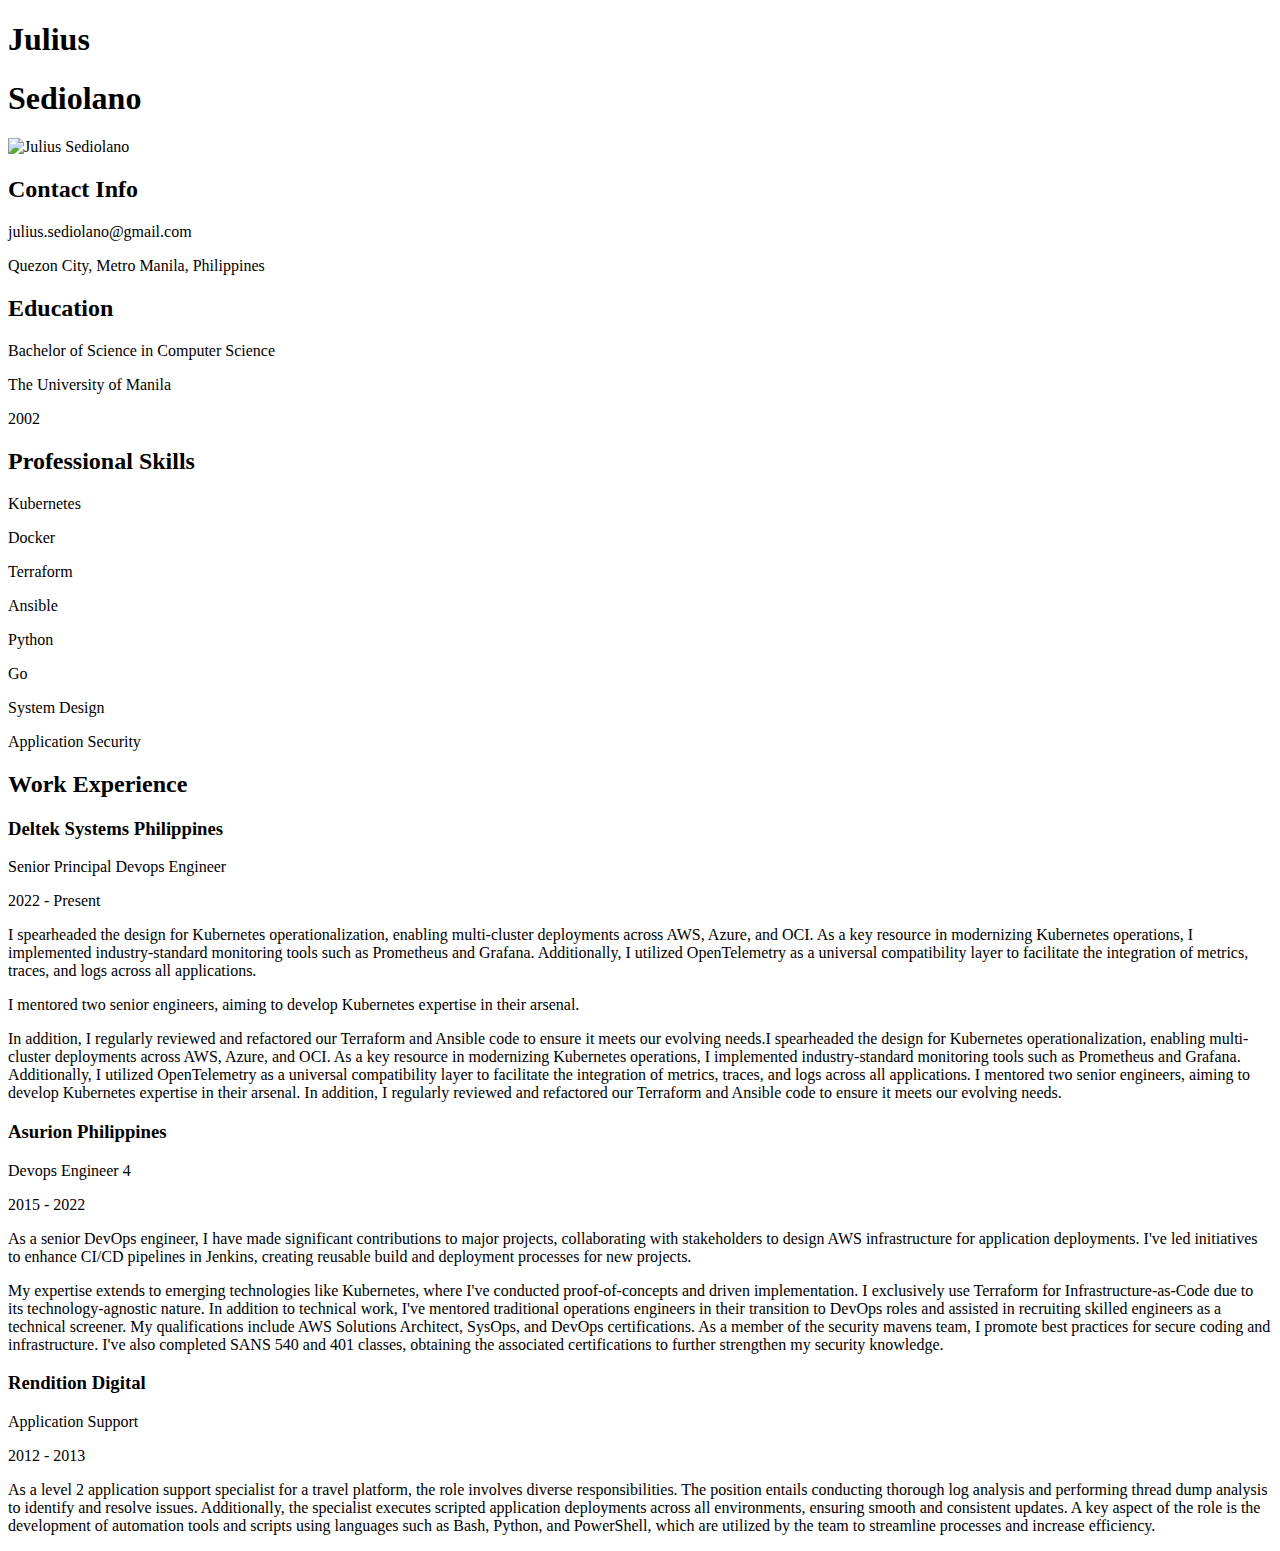
==== index.html @ 92cb2ef1 "add real photo and description" ====
<!DOCTYPE html>
<html lang="en">
<head>
    <meta charset="UTF-8">
    <meta name="viewport" content="width=device-width, initial-scale=1.0">
    <title>Julius Sediolano - Profile</title>
    <link href="https://fonts.googleapis.com/css2?family=Roboto:wght@300;400;500;700&family=Anton&display=swap" rel="stylesheet">
    <link rel="stylesheet" href="styles.css">
</head>
<body>
    <div class="container">
        <div class="left-column">
            <h1 class="name">Julius</h1>
            <h1 class="name">Sediolano</h1>
            <img src="img/julius1.png" alt="Julius Sediolano" class="profile-img">
            <div class="contact-info">
                <h2>Contact Info</h2>
                <p><i class="fas fa-envelope"></i> julius.sediolano@gmail.com</p>
                <p><i class="fas fa-map-marker-alt"></i> Quezon City, Metro Manila, Philippines</p>
                <div class="social-icons">
                    <a href="#" aria-label="Twitter"><i class="fab fa-twitter"></i></a>
                    <a href="#" aria-label="LinkedIn"><i class="fab fa-linkedin"></i></a>
                    <a href="#" aria-label="GitHub"><i class="fab fa-github"></i></a>
                    <a href="#" aria-label="Instagram"><i class="fab fa-instagram"></i></a>
                </div>
            </div>
            <div class="education">
                <h2>Education</h2>
                <p>Bachelor of Science in Computer Science</p>
                <p>The University of Manila</p>
                <p>2002</p>
            </div>
        </div>
        
        <div class="right-column">
            <section class="section">
                <h2>Professional Skills</h2>
                <div class="skills">
                    <div>
                        <p>Kubernetes</p>
                        <div class="skill-bar">
                            <div class="skill-progress" style="width: 80%;"></div>
                        </div>
                    </div>
                    <div>
                        <p>Docker</p>
                        <div class="skill-bar">
                            <div class="skill-progress" style="width: 80%;"></div>
                        </div>
                    </div>
                    <div>
                        <p>Terraform</p>
                        <div class="skill-bar">
                            <div class="skill-progress" style="width: 85%;"></div>
                        </div>
                    </div>
                    <div>
                        <p>Ansible</p>
                        <div class="skill-bar">
                            <div class="skill-progress" style="width: 85%;"></div>
                        </div>
                    </div>
                    <div>
                        <p>Python</p>
                        <div class="skill-bar">
                            <div class="skill-progress" style="width: 75%;"></div>
                        </div>
                    </div>
                    <div>
                        <p>Go</p>
                        <div class="skill-bar">
                            <div class="skill-progress" style="width: 60%;"></div>
                        </div>
                    </div>
                    <div>
                        <p>System Design</p>
                        <div class="skill-bar">
                            <div class="skill-progress" style="width: 80%;"></div>
                        </div>
                    </div>
                    <div>
                        <p>Application Security</p>
                        <div class="skill-bar">
                            <div class="skill-progress" style="width: 50%;"></div>
                        </div>
                    </div>
                    
                </div>
            </section>
            
            <section class="section">
                <h2>Work Experience</h2>
                <div class="work-experience">
                    <div class="experience-card">
                        <h3 class="company">Deltek Systems Philippines</h3>
                        <p class="job-title">Senior Principal Devops Engineer</p>
                        <p class="year">2022 - Present</p>
                        <p class="description">I spearheaded the design for Kubernetes operationalization, enabling multi-cluster deployments across AWS, Azure, and OCI. As a key resource in modernizing Kubernetes operations, I implemented industry-standard monitoring tools such as Prometheus and Grafana. Additionally, I utilized OpenTelemetry as a universal compatibility layer to facilitate the integration of metrics, traces, and logs across all applications.</p>
                        <p class="description">I mentored two senior engineers, aiming to develop Kubernetes expertise in their arsenal.</p>
                        <p class="description">In addition, I regularly reviewed and refactored our Terraform and Ansible code to ensure it meets our evolving needs.I spearheaded the design for Kubernetes operationalization, enabling multi-cluster deployments across AWS, Azure, and OCI. As a key resource in modernizing Kubernetes operations, I implemented industry-standard monitoring tools such as Prometheus and Grafana. Additionally, I utilized OpenTelemetry as a universal compatibility layer to facilitate the integration of metrics, traces, and logs across all applications. I mentored two senior engineers, aiming to develop Kubernetes expertise in their arsenal. In addition, I regularly reviewed and refactored our Terraform and Ansible code to ensure it meets our evolving needs.</p>
                    </div>
                    <div class="experience-card">
                        <h3 class="company">Asurion Philippines</h3>
                        <p class="job-title">Devops Engineer 4</p>
                        <p class="year">2015 - 2022</p>
                        <p class="description">As a senior DevOps engineer, I have made significant contributions to major projects, collaborating with stakeholders to design AWS infrastructure for application deployments. I've led initiatives to enhance CI/CD pipelines in Jenkins, creating reusable build and deployment processes for new projects.</p>
                        <p class="description">My expertise extends to emerging technologies like Kubernetes, where I've conducted proof-of-concepts and driven implementation. I exclusively use Terraform for Infrastructure-as-Code due to its technology-agnostic nature. In addition to technical work, I've mentored traditional operations engineers in their transition to DevOps roles and assisted in recruiting skilled engineers as a technical screener. My qualifications include AWS Solutions Architect, SysOps, and DevOps certifications. As a member of the security mavens team, I promote best practices for secure coding and infrastructure. I've also completed SANS 540 and 401 classes, obtaining the associated certifications to further strengthen my security knowledge.</p>
                    </div>
                    <div class="experience-card">
                        <h3 class="company">Rendition Digital</h3>
                        <p class="job-title">Application Support</p>
                        <p class="year">2012 - 2013</p>
                        <p class="description">As a level 2 application support specialist for a travel platform, the role involves diverse responsibilities. The position entails conducting thorough log analysis and performing thread dump analysis to identify and resolve issues. Additionally, the specialist executes scripted application deployments across all environments, ensuring smooth and consistent updates. A key aspect of the role is the development of automation tools and scripts using languages such as Bash, Python, and PowerShell, which are utilized by the team to streamline processes and increase efficiency.</p>
                    </div>
                </div>
            </section>
        </div>
    </div>
</body>
</html>
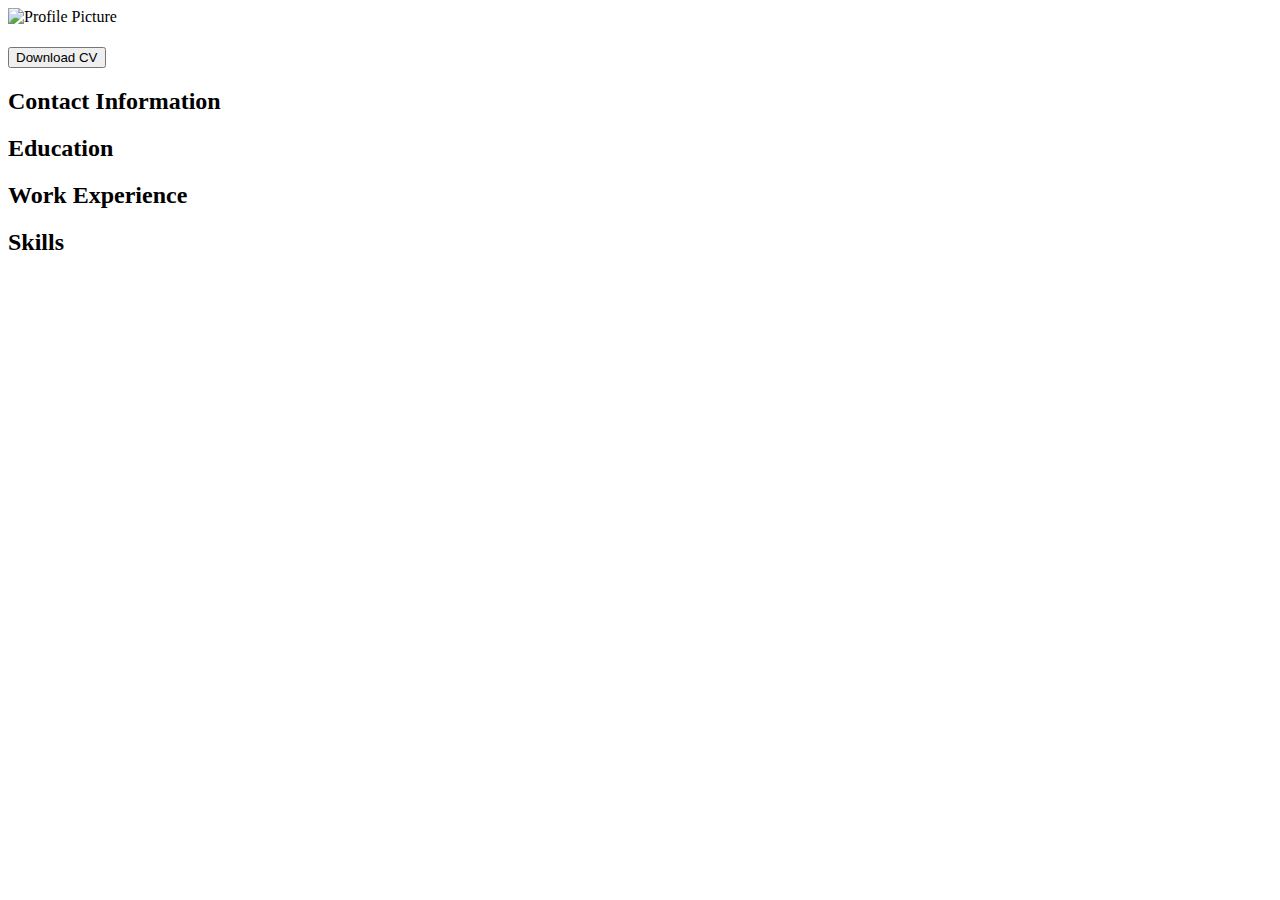
==== commit d1a327f9: "add something" ====
--- a/index.html
+++ b/index.html
@@ -3,118 +3,107 @@
 <head>
     <meta charset="UTF-8">
     <meta name="viewport" content="width=device-width, initial-scale=1.0">
-    <title>Julius Sediolano - Profile</title>
-    <link href="https://fonts.googleapis.com/css2?family=Roboto:wght@300;400;500;700&family=Anton&display=swap" rel="stylesheet">
+    <title>Resume</title>
     <link rel="stylesheet" href="styles.css">
+    <script src="https://cdnjs.cloudflare.com/ajax/libs/js-yaml/4.1.0/js-yaml.min.js"></script>
+    <link href="https://fonts.googleapis.com/css2?family=Anton&display=swap" rel="stylesheet">
+    <script src="https://kit.fontawesome.com/your-fontawesome-kit.js" crossorigin="anonymous"></script>
 </head>
 <body>
     <div class="container">
         <div class="left-column">
-            <h1 class="name">Julius</h1>
-            <h1 class="name">Sediolano</h1>
-            <img src="img/julius1.png" alt="Julius Sediolano" class="profile-img">
+            <img src="profile-placeholder.jpg" alt="Profile Picture" class="profile-img">
+            <h1 class="name" id="fullName"></h1>
+            <button class="download-btn">Download CV</button>
             <div class="contact-info">
-                <h2>Contact Info</h2>
-                <p><i class="fas fa-envelope"></i> julius.sediolano@gmail.com</p>
-                <p><i class="fas fa-map-marker-alt"></i> Quezon City, Metro Manila, Philippines</p>
-                <div class="social-icons">
-                    <a href="#" aria-label="Twitter"><i class="fab fa-twitter"></i></a>
-                    <a href="#" aria-label="LinkedIn"><i class="fab fa-linkedin"></i></a>
-                    <a href="#" aria-label="GitHub"><i class="fab fa-github"></i></a>
-                    <a href="#" aria-label="Instagram"><i class="fab fa-instagram"></i></a>
-                </div>
+                <h2>Contact Information</h2>
+                <div id="contactDetails"></div>
             </div>
             <div class="education">
                 <h2>Education</h2>
-                <p>Bachelor of Science in Computer Science</p>
-                <p>The University of Manila</p>
-                <p>2002</p>
+                <div id="educationDetails"></div>
             </div>
         </div>
-        
         <div class="right-column">
-            <section class="section">
-                <h2>Professional Skills</h2>
-                <div class="skills">
-                    <div>
-                        <p>Kubernetes</p>
-                        <div class="skill-bar">
-                            <div class="skill-progress" style="width: 80%;"></div>
-                        </div>
-                    </div>
-                    <div>
-                        <p>Docker</p>
-                        <div class="skill-bar">
-                            <div class="skill-progress" style="width: 80%;"></div>
-                        </div>
-                    </div>
-                    <div>
-                        <p>Terraform</p>
-                        <div class="skill-bar">
-                            <div class="skill-progress" style="width: 85%;"></div>
-                        </div>
-                    </div>
-                    <div>
-                        <p>Ansible</p>
-                        <div class="skill-bar">
-                            <div class="skill-progress" style="width: 85%;"></div>
-                        </div>
-                    </div>
-                    <div>
-                        <p>Python</p>
-                        <div class="skill-bar">
-                            <div class="skill-progress" style="width: 75%;"></div>
-                        </div>
-                    </div>
-                    <div>
-                        <p>Go</p>
-                        <div class="skill-bar">
-                            <div class="skill-progress" style="width: 60%;"></div>
-                        </div>
-                    </div>
-                    <div>
-                        <p>System Design</p>
-                        <div class="skill-bar">
-                            <div class="skill-progress" style="width: 80%;"></div>
-                        </div>
-                    </div>
-                    <div>
-                        <p>Application Security</p>
-                        <div class="skill-bar">
-                            <div class="skill-progress" style="width: 50%;"></div>
-                        </div>
-                    </div>
-                    
-                </div>
-            </section>
-            
-            <section class="section">
+            <div class="section">
                 <h2>Work Experience</h2>
-                <div class="work-experience">
-                    <div class="experience-card">
-                        <h3 class="company">Deltek Systems Philippines</h3>
-                        <p class="job-title">Senior Principal Devops Engineer</p>
-                        <p class="year">2022 - Present</p>
-                        <p class="description">I spearheaded the design for Kubernetes operationalization, enabling multi-cluster deployments across AWS, Azure, and OCI. As a key resource in modernizing Kubernetes operations, I implemented industry-standard monitoring tools such as Prometheus and Grafana. Additionally, I utilized OpenTelemetry as a universal compatibility layer to facilitate the integration of metrics, traces, and logs across all applications.</p>
-                        <p class="description">I mentored two senior engineers, aiming to develop Kubernetes expertise in their arsenal.</p>
-                        <p class="description">In addition, I regularly reviewed and refactored our Terraform and Ansible code to ensure it meets our evolving needs.I spearheaded the design for Kubernetes operationalization, enabling multi-cluster deployments across AWS, Azure, and OCI. As a key resource in modernizing Kubernetes operations, I implemented industry-standard monitoring tools such as Prometheus and Grafana. Additionally, I utilized OpenTelemetry as a universal compatibility layer to facilitate the integration of metrics, traces, and logs across all applications. I mentored two senior engineers, aiming to develop Kubernetes expertise in their arsenal. In addition, I regularly reviewed and refactored our Terraform and Ansible code to ensure it meets our evolving needs.</p>
-                    </div>
-                    <div class="experience-card">
-                        <h3 class="company">Asurion Philippines</h3>
-                        <p class="job-title">Devops Engineer 4</p>
-                        <p class="year">2015 - 2022</p>
-                        <p class="description">As a senior DevOps engineer, I have made significant contributions to major projects, collaborating with stakeholders to design AWS infrastructure for application deployments. I've led initiatives to enhance CI/CD pipelines in Jenkins, creating reusable build and deployment processes for new projects.</p>
-                        <p class="description">My expertise extends to emerging technologies like Kubernetes, where I've conducted proof-of-concepts and driven implementation. I exclusively use Terraform for Infrastructure-as-Code due to its technology-agnostic nature. In addition to technical work, I've mentored traditional operations engineers in their transition to DevOps roles and assisted in recruiting skilled engineers as a technical screener. My qualifications include AWS Solutions Architect, SysOps, and DevOps certifications. As a member of the security mavens team, I promote best practices for secure coding and infrastructure. I've also completed SANS 540 and 401 classes, obtaining the associated certifications to further strengthen my security knowledge.</p>
-                    </div>
-                    <div class="experience-card">
-                        <h3 class="company">Rendition Digital</h3>
-                        <p class="job-title">Application Support</p>
-                        <p class="year">2012 - 2013</p>
-                        <p class="description">As a level 2 application support specialist for a travel platform, the role involves diverse responsibilities. The position entails conducting thorough log analysis and performing thread dump analysis to identify and resolve issues. Additionally, the specialist executes scripted application deployments across all environments, ensuring smooth and consistent updates. A key aspect of the role is the development of automation tools and scripts using languages such as Bash, Python, and PowerShell, which are utilized by the team to streamline processes and increase efficiency.</p>
-                    </div>
-                </div>
-            </section>
+                <div class="work-experience" id="workExperience"></div>
+            </div>
+            <div class="section">
+                <h2>Skills</h2>
+                <div class="skills" id="skills"></div>
+            </div>
         </div>
     </div>
+
+    <script>
+        async function loadYamlData() {
+            try {
+                const response = await fetch('data.yaml');
+                const yamlText = await response.text();
+                return jsyaml.load(yamlText);
+            } catch (error) {
+                console.error('Error loading YAML file:', error);
+            }
+        }
+
+        function populateHTML(data) {
+            // Populate name
+            const fullName = `${data.name.firstName} ${data.name.middleName || ''} ${data.name.lastName} ${data.name.suffix || ''}`.trim();
+            document.getElementById('fullName').textContent = fullName;
+
+            // Populate contact details
+            const contactDetails = document.getElementById('contactDetails');
+            data.contactDetails.forEach(contact => {
+                const p = document.createElement('p');
+                p.innerHTML = `<i class="fas fa-${contact.type === 'email' ? 'envelope' : 'phone'}"></i> ${contact.contact}`;
+                contactDetails.appendChild(p);
+            });
+
+            // Populate education
+            const educationDetails = document.getElementById('educationDetails');
+            data.education.forEach(edu => {
+                const p = document.createElement('p');
+                p.innerHTML = `<strong>${edu.degree}</strong><br>${edu.institution}, ${edu.year}`;
+                educationDetails.appendChild(p);
+            });
+
+            // Populate work experience
+            const workExperience = document.getElementById('workExperience');
+            data.work.forEach(job => {
+                const div = document.createElement('div');
+                div.className = 'experience-card';
+                div.innerHTML = `
+                    <h3 class="company">${job.company}</h3>
+                    <p class="job-title">${job.role}</p>
+                    <p class="year">${job.yearFrom} - ${job.yearTo || 'Present'}</p>
+                    <ul class="description">
+                        ${job.description.map(desc => `<li>${desc}</li>`).join('')}
+                    </ul>
+                `;
+                workExperience.appendChild(div);
+            });
+
+            // Populate skills
+            const skills = document.getElementById('skills');
+            data.skills.forEach(skill => {
+                const div = document.createElement('div');
+                div.innerHTML = `
+                    <p>${skill.name}</p>
+                    <div class="skill-bar">
+                        <div class="skill-progress" style="width: ${skill['prof-pct']}%"></div>
+                    </div>
+                `;
+                skills.appendChild(div);
+            });
+        }
+
+        window.addEventListener('load', async () => {
+            const data = await loadYamlData();
+            if (data) {
+                populateHTML(data);
+            }
+        });
+    </script>
 </body>
 </html>